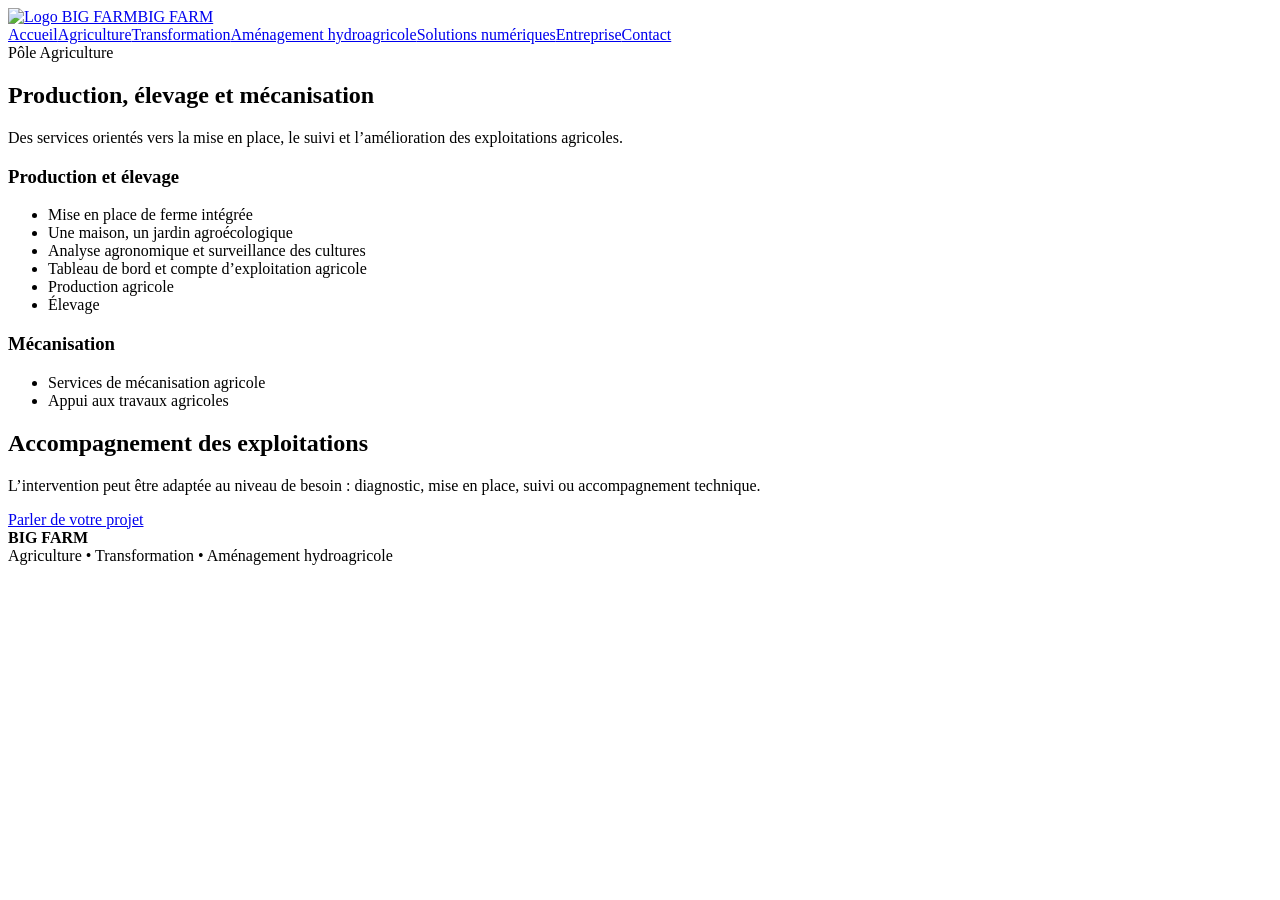
==== agriculture.html @ 448603cf "Add files via upload" ====
<!doctype html><html lang="fr"><head><meta charset="utf-8"><meta name="viewport" content="width=device-width,initial-scale=1"><meta name="description" content="Pôle Agriculture — BIG FARM"><title>Pôle Agriculture — BIG FARM</title><link rel="stylesheet" href="/css/style.css"></head><body><header><div class="container nav">
<a class="brand" href="/"><img src="/assets/logo.jpg" alt="Logo BIG FARM"><span>BIG FARM</span></a>
<nav><a class="" href="/">Accueil</a><a class="active" href="/agriculture/">Agriculture</a><a class="" href="/transformation/">Transformation</a><a class="" href="/amenagement-hydroagricole/">Aménagement hydroagricole</a><a class="" href="/solutions/">Solutions numériques</a><a class="" href="/entreprise/">Entreprise</a><a class="" href="/contact/">Contact</a></nav></div></header><main><section class="hero"><div class="container"><div class="eyebrow">Pôle Agriculture</div><h1>Production, élevage et mécanisation</h1><p class="lead">Des services orientés vers la mise en place, le suivi et l’amélioration des exploitations agricoles.</p></div></section>
<section><div class="container"><div class="grid-2"><article class="card"><h3>Production et élevage</h3><ul><li>Mise en place de ferme intégrée</li><li>Une maison, un jardin agroécologique</li><li>Analyse agronomique et surveillance des cultures</li><li>Tableau de bord et compte d’exploitation agricole</li><li>Production agricole</li><li>Élevage</li></ul></article><article class="card"><h3>Mécanisation</h3><ul><li>Services de mécanisation agricole</li><li>Appui aux travaux agricoles</li></ul></article></div></div></section>
<section class="cta"><div class="container"><h2>Accompagnement des exploitations</h2><p class="muted">L’intervention peut être adaptée au niveau de besoin : diagnostic, mise en place, suivi ou accompagnement technique.</p><a class="btn primary" href="/contact/">Parler de votre projet</a></div></section></main><footer><div class="container footer-row"><div><strong>BIG FARM</strong></div><div class="small">Agriculture • Transformation • Aménagement hydroagricole</div></div></footer></body></html>
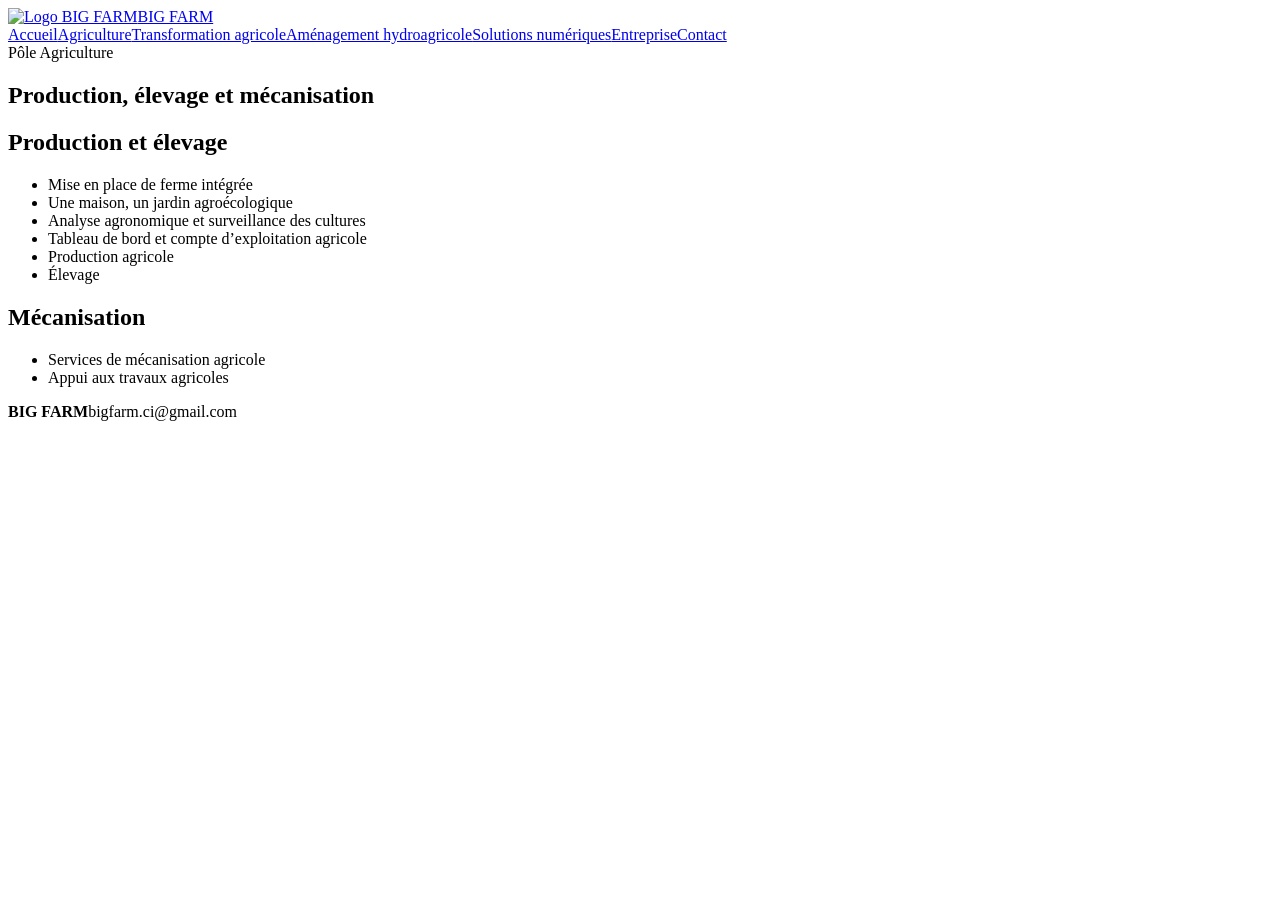
==== commit bc7602ec: "Add files via upload" ====
--- a/agriculture.html
+++ b/agriculture.html
@@ -1,5 +1 @@
-<!doctype html><html lang="fr"><head><meta charset="utf-8"><meta name="viewport" content="width=device-width,initial-scale=1"><meta name="description" content="Pôle Agriculture — BIG FARM"><title>Pôle Agriculture — BIG FARM</title><link rel="stylesheet" href="/css/style.css"></head><body><header><div class="container nav">
-<a class="brand" href="/"><img src="/assets/logo.jpg" alt="Logo BIG FARM"><span>BIG FARM</span></a>
-<nav><a class="" href="/">Accueil</a><a class="active" href="/agriculture/">Agriculture</a><a class="" href="/transformation/">Transformation</a><a class="" href="/amenagement-hydroagricole/">Aménagement hydroagricole</a><a class="" href="/solutions/">Solutions numériques</a><a class="" href="/entreprise/">Entreprise</a><a class="" href="/contact/">Contact</a></nav></div></header><main><section class="hero"><div class="container"><div class="eyebrow">Pôle Agriculture</div><h1>Production, élevage et mécanisation</h1><p class="lead">Des services orientés vers la mise en place, le suivi et l’amélioration des exploitations agricoles.</p></div></section>
-<section><div class="container"><div class="grid-2"><article class="card"><h3>Production et élevage</h3><ul><li>Mise en place de ferme intégrée</li><li>Une maison, un jardin agroécologique</li><li>Analyse agronomique et surveillance des cultures</li><li>Tableau de bord et compte d’exploitation agricole</li><li>Production agricole</li><li>Élevage</li></ul></article><article class="card"><h3>Mécanisation</h3><ul><li>Services de mécanisation agricole</li><li>Appui aux travaux agricoles</li></ul></article></div></div></section>
-<section class="cta"><div class="container"><h2>Accompagnement des exploitations</h2><p class="muted">L’intervention peut être adaptée au niveau de besoin : diagnostic, mise en place, suivi ou accompagnement technique.</p><a class="btn primary" href="/contact/">Parler de votre projet</a></div></section></main><footer><div class="container footer-row"><div><strong>BIG FARM</strong></div><div class="small">Agriculture • Transformation • Aménagement hydroagricole</div></div></footer></body></html>+<!doctype html><html lang="fr"><head><meta charset="utf-8"><meta name="viewport" content="width=device-width,initial-scale=1"><title>Agriculture — BIG FARM</title><link rel="stylesheet" href="css/style.css"></head><body><header><div class="container nav"><a class="brand" href="index.html"><img src="assets/logo.jpg" alt="Logo BIG FARM"><span>BIG FARM</span></a><nav><a href="index.html">Accueil</a><a href="agriculture.html">Agriculture</a><a href="transformation.html">Transformation agricole</a><a href="amenagement-hydroagricole.html">Aménagement hydroagricole</a><a href="solutions.html">Solutions numériques</a><a href="entreprise.html">Entreprise</a><a href="contact.html">Contact</a></nav></div></header><main><section class="page-hero"><div class="container"><div class="eyebrow">Pôle Agriculture</div><h1>Production, élevage et mécanisation</h1></div></section><section><div class="container grid-2"><div class="card"><h2>Production et élevage</h2><ul><li>Mise en place de ferme intégrée</li><li>Une maison, un jardin agroécologique</li><li>Analyse agronomique et surveillance des cultures</li><li>Tableau de bord et compte d’exploitation agricole</li><li>Production agricole</li><li>Élevage</li></ul></div><div class="card"><h2>Mécanisation</h2><ul><li>Services de mécanisation agricole</li><li>Appui aux travaux agricoles</li></ul></div></div></section></main><footer><div class="container footer-row"><strong>BIG FARM</strong><span class="small">bigfarm.ci@gmail.com</span></div></footer></body></html>
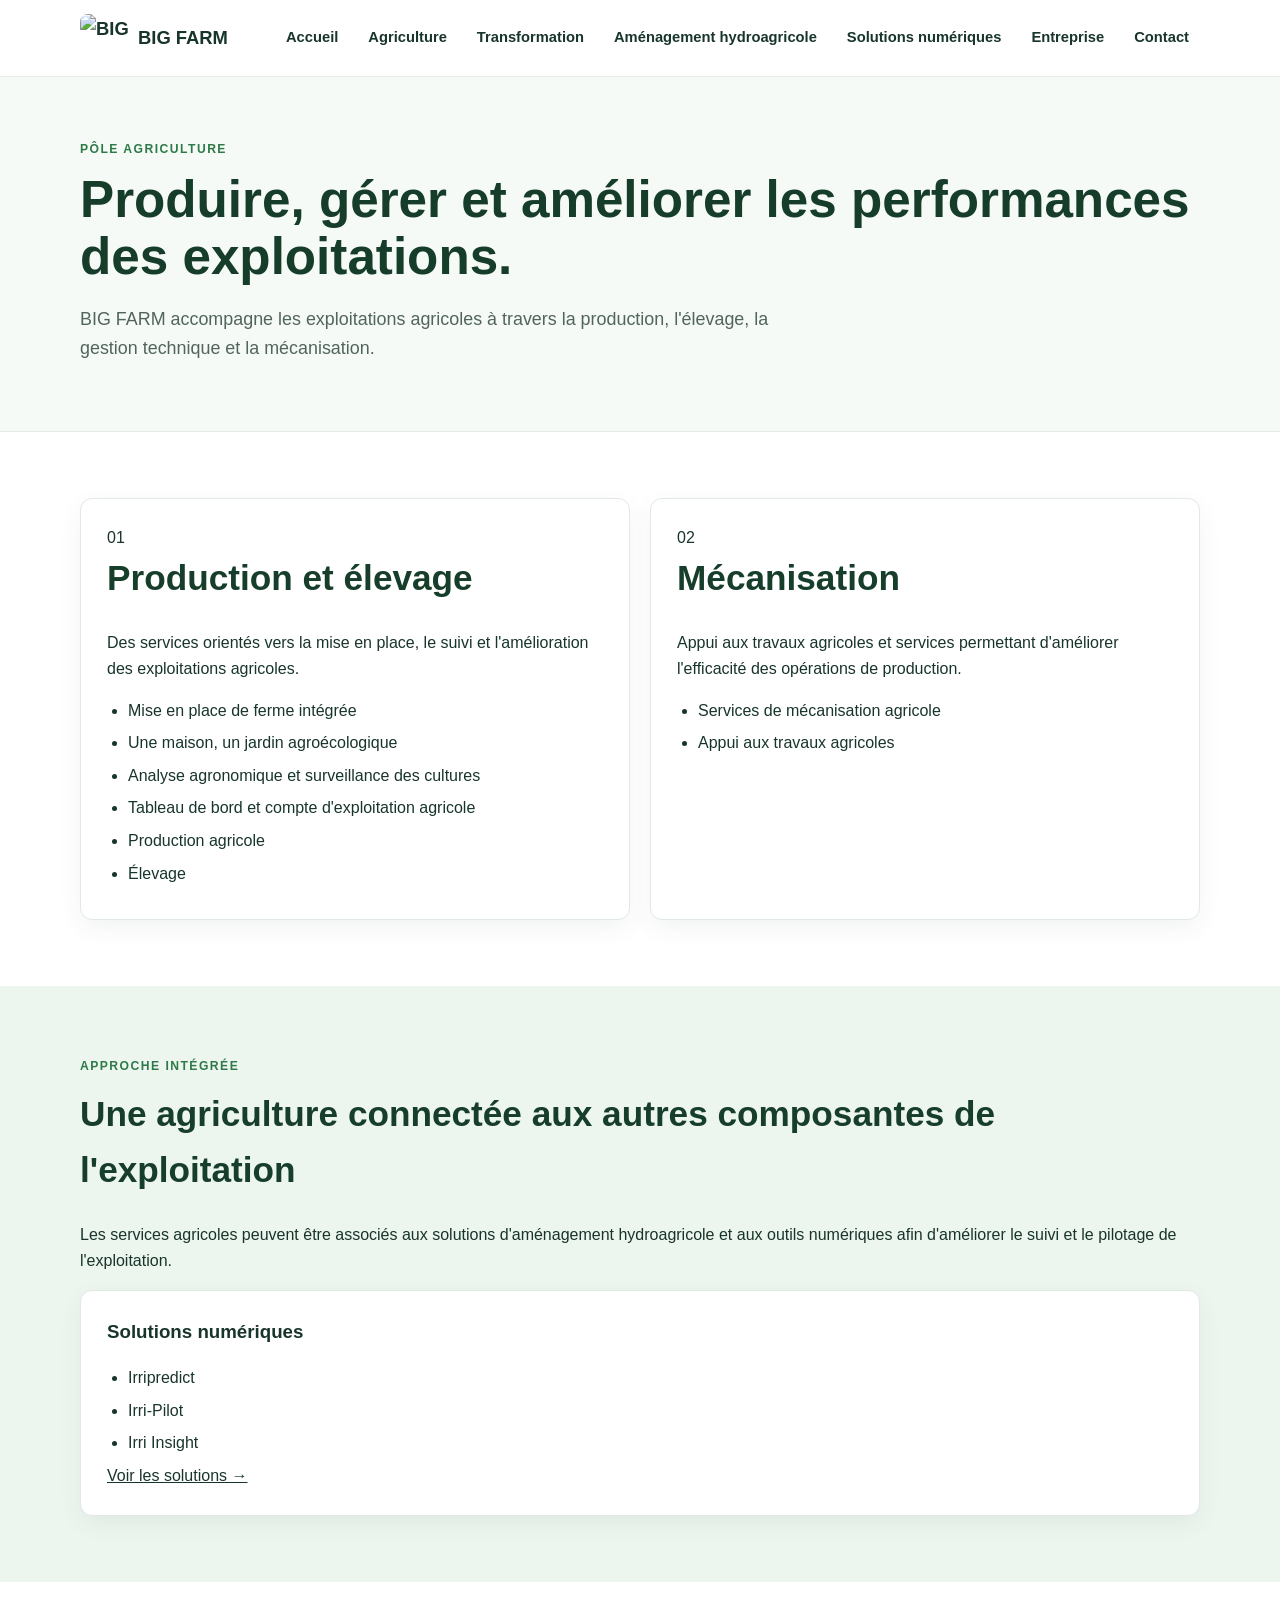
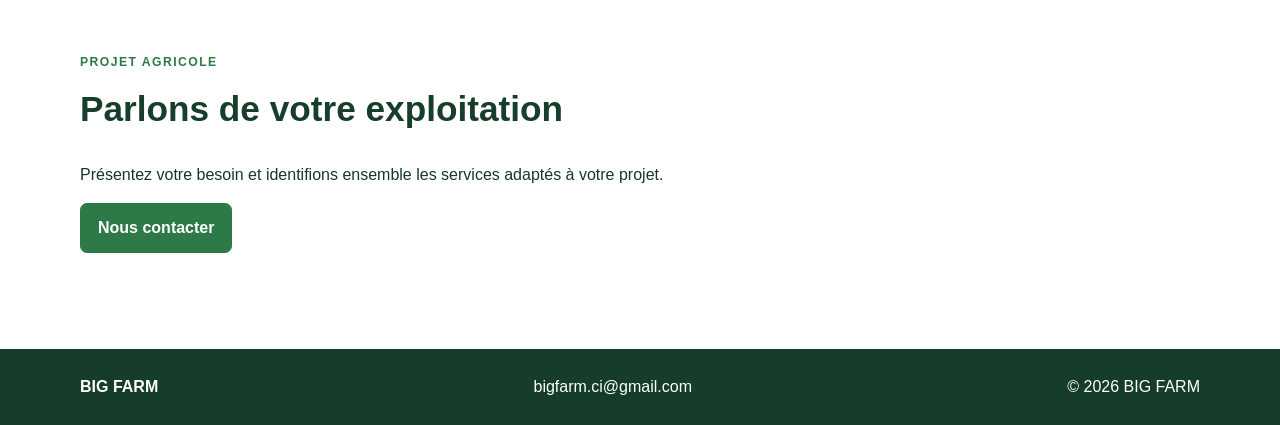
==== commit 4af0b74e: "Update agriculture.html" ====
--- a/agriculture.html
+++ b/agriculture.html
@@ -1 +1,203 @@
-<!doctype html><html lang="fr"><head><meta charset="utf-8"><meta name="viewport" content="width=device-width,initial-scale=1"><title>Agriculture — BIG FARM</title><link rel="stylesheet" href="css/style.css"></head><body><header><div class="container nav"><a class="brand" href="index.html"><img src="assets/logo.jpg" alt="Logo BIG FARM"><span>BIG FARM</span></a><nav><a href="index.html">Accueil</a><a href="agriculture.html">Agriculture</a><a href="transformation.html">Transformation agricole</a><a href="amenagement-hydroagricole.html">Aménagement hydroagricole</a><a href="solutions.html">Solutions numériques</a><a href="entreprise.html">Entreprise</a><a href="contact.html">Contact</a></nav></div></header><main><section class="page-hero"><div class="container"><div class="eyebrow">Pôle Agriculture</div><h1>Production, élevage et mécanisation</h1></div></section><section><div class="container grid-2"><div class="card"><h2>Production et élevage</h2><ul><li>Mise en place de ferme intégrée</li><li>Une maison, un jardin agroécologique</li><li>Analyse agronomique et surveillance des cultures</li><li>Tableau de bord et compte d’exploitation agricole</li><li>Production agricole</li><li>Élevage</li></ul></div><div class="card"><h2>Mécanisation</h2><ul><li>Services de mécanisation agricole</li><li>Appui aux travaux agricoles</li></ul></div></div></section></main><footer><div class="container footer-row"><strong>BIG FARM</strong><span class="small">bigfarm.ci@gmail.com</span></div></footer></body></html>+<!DOCTYPE html>
+<html lang="fr">
+<head>
+    <meta charset="UTF-8">
+    <meta name="viewport" content="width=device-width, initial-scale=1.0">
+
+    <title>Agriculture | BIG FARM</title>
+
+    <meta name="description" content="Services agricoles, production, élevage, gestion des exploitations et mécanisation agricole proposés par BIG FARM.">
+
+    <link rel="stylesheet" href="css/style.css">
+</head>
+
+<body>
+
+<header class="site-header">
+
+    <div class="container nav">
+
+        <a href="index.html" class="brand">
+            <img src="assets/logo.jpg" alt="BIG FARM">
+            <span>BIG FARM</span>
+        </a>
+
+        <nav>
+            <a href="index.html">Accueil</a>
+            <a href="agriculture.html" class="active">Agriculture</a>
+            <a href="transformation.html">Transformation</a>
+            <a href="amenagement-hydroagricole.html">Aménagement hydroagricole</a>
+            <a href="solutions.html">Solutions numériques</a>
+            <a href="entreprise.html">Entreprise</a>
+            <a href="contact.html">Contact</a>
+        </nav>
+
+    </div>
+
+</header>
+
+
+<main>
+
+<section class="page-hero">
+
+    <div class="container">
+
+        <span class="eyebrow">PÔLE AGRICULTURE</span>
+
+        <h1>
+            Produire, gérer et améliorer les performances des exploitations.
+        </h1>
+
+        <p class="lead">
+            BIG FARM accompagne les exploitations agricoles à travers la production,
+            l'élevage, la gestion technique et la mécanisation.
+        </p>
+
+    </div>
+
+</section>
+
+
+<section>
+
+    <div class="container">
+
+        <div class="grid-2">
+
+            <article class="card">
+
+                <span class="number">01</span>
+
+                <h2>Production et élevage</h2>
+
+                <p>
+                    Des services orientés vers la mise en place, le suivi et
+                    l'amélioration des exploitations agricoles.
+                </p>
+
+                <ul>
+                    <li>Mise en place de ferme intégrée</li>
+                    <li>Une maison, un jardin agroécologique</li>
+                    <li>Analyse agronomique et surveillance des cultures</li>
+                    <li>Tableau de bord et compte d'exploitation agricole</li>
+                    <li>Production agricole</li>
+                    <li>Élevage</li>
+                </ul>
+
+            </article>
+
+
+            <article class="card">
+
+                <span class="number">02</span>
+
+                <h2>Mécanisation</h2>
+
+                <p>
+                    Appui aux travaux agricoles et services permettant d'améliorer
+                    l'efficacité des opérations de production.
+                </p>
+
+                <ul>
+                    <li>Services de mécanisation agricole</li>
+                    <li>Appui aux travaux agricoles</li>
+                </ul>
+
+            </article>
+
+        </div>
+
+    </div>
+
+</section>
+
+
+<section class="band">
+
+    <div class="container split">
+
+        <div>
+
+            <span class="eyebrow">APPROCHE INTÉGRÉE</span>
+
+            <h2>
+                Une agriculture connectée aux autres composantes de l'exploitation
+            </h2>
+
+            <p>
+                Les services agricoles peuvent être associés aux solutions
+                d'aménagement hydroagricole et aux outils numériques afin
+                d'améliorer le suivi et le pilotage de l'exploitation.
+            </p>
+
+        </div>
+
+
+        <div class="card">
+
+            <h3>Solutions numériques</h3>
+
+            <ul>
+                <li>Irripredict</li>
+                <li>Irri-Pilot</li>
+                <li>Irri Insight</li>
+            </ul>
+
+            <a href="solutions.html" class="card-link">
+                Voir les solutions →
+            </a>
+
+        </div>
+
+    </div>
+
+</section>
+
+
+<section class="cta-section">
+
+    <div class="container cta">
+
+        <div>
+
+            <span class="eyebrow">PROJET AGRICOLE</span>
+
+            <h2>
+                Parlons de votre exploitation
+            </h2>
+
+            <p>
+                Présentez votre besoin et identifions ensemble les services
+                adaptés à votre projet.
+            </p>
+
+        </div>
+
+        <a href="contact.html" class="btn primary">
+            Nous contacter
+        </a>
+
+    </div>
+
+</section>
+
+</main>
+
+
+<footer>
+
+    <div class="container footer-row">
+
+        <strong>BIG FARM</strong>
+
+        <span>bigfarm.ci@gmail.com</span>
+
+        <span>© 2026 BIG FARM</span>
+
+    </div>
+
+</footer>
+
+</body>
+</html>
--- a/css/style.css
+++ b/css/style.css
@@ -0,0 +1,50 @@
+*{box-sizing:border-box}
+html{scroll-behavior:smooth}
+body{margin:0;font-family:Arial,Helvetica,sans-serif;color:#18352a;background:#fff;line-height:1.6}
+a{color:inherit}
+.container{width:min(1120px,92%);margin:0 auto}
+header{background:#fff;border-bottom:1px solid #e5ebe7;position:sticky;top:0;z-index:10}
+.nav{min-height:76px;display:flex;align-items:center;justify-content:space-between;gap:28px}
+.brand{display:flex;align-items:center;gap:10px;text-decoration:none;font-weight:800;font-size:1.15rem;white-space:nowrap}
+.brand img{width:48px;height:48px;object-fit:contain;border-radius:8px}
+nav{display:flex;flex-wrap:wrap;justify-content:flex-end;gap:8px}
+nav a{padding:9px 11px;text-decoration:none;font-size:.92rem;font-weight:600;border-radius:7px}
+nav a:hover{background:#edf5ef;color:#1f6b3d}
+main{min-height:70vh}
+.hero{padding:82px 0 72px;background:linear-gradient(180deg,#f5faf6 0%,#fff 100%)}
+.hero-grid{display:grid;grid-template-columns:1.45fr .85fr;gap:48px;align-items:center}
+.hero h1,.page-hero h1{font-size:clamp(2rem,4vw,3.45rem);line-height:1.12;margin:10px 0 20px;color:#163c2a}
+.lead{font-size:1.12rem;color:#52655b;max-width:720px}
+.eyebrow{text-transform:uppercase;letter-spacing:.12em;font-size:.76rem;font-weight:800;color:#2d7a48}
+.buttons{display:flex;gap:12px;flex-wrap:wrap;margin-top:28px}
+.btn{display:inline-block;padding:11px 17px;border-radius:7px;text-decoration:none;font-weight:700;border:1px solid #2d7a48}
+.btn.primary{background:#2d7a48;color:#fff}
+.btn.secondary{background:#fff;color:#2d7a48}
+.btn:hover{opacity:.88}
+.hero-card,.card{background:#fff;border:1px solid #e0e9e3;border-radius:12px;padding:26px;box-shadow:0 8px 24px rgba(20,60,40,.06)}
+.hero-card h3{margin-top:0}
+section{padding:66px 0}
+section h2{font-size:clamp(1.55rem,3vw,2.2rem);margin:8px 0 24px;color:#173e2b}
+.grid-3{display:grid;grid-template-columns:repeat(3,1fr);gap:20px}
+.grid-2{display:grid;grid-template-columns:repeat(2,1fr);gap:20px}
+.card h2,.card h3{margin-top:0}
+.card ul,.hero-card ul{padding-left:21px;margin-bottom:0}
+.card li,.hero-card li{margin:7px 0}
+.band{background:#edf5ef}
+.page-hero{padding:58px 0 50px;background:#f5faf6;border-bottom:1px solid #e4ebe6}
+footer{background:#163c2a;color:#fff;margin-top:30px}
+.footer-row{min-height:76px;display:flex;align-items:center;justify-content:space-between;gap:20px}
+.small{font-size:.9rem}
+@media (max-width:900px){
+.nav{align-items:flex-start;padding:14px 0;flex-direction:column}
+nav{justify-content:flex-start}
+.hero-grid,.grid-3,.grid-2{grid-template-columns:1fr}
+.hero{padding:58px 0}
+section{padding:48px 0}
+}
+@media (max-width:560px){
+nav a{padding:7px 8px;font-size:.84rem}
+.brand img{width:42px;height:42px}
+.hero h1,.page-hero h1{font-size:2rem}
+.footer-row{flex-direction:column;justify-content:center;padding:18px 0}
+}
